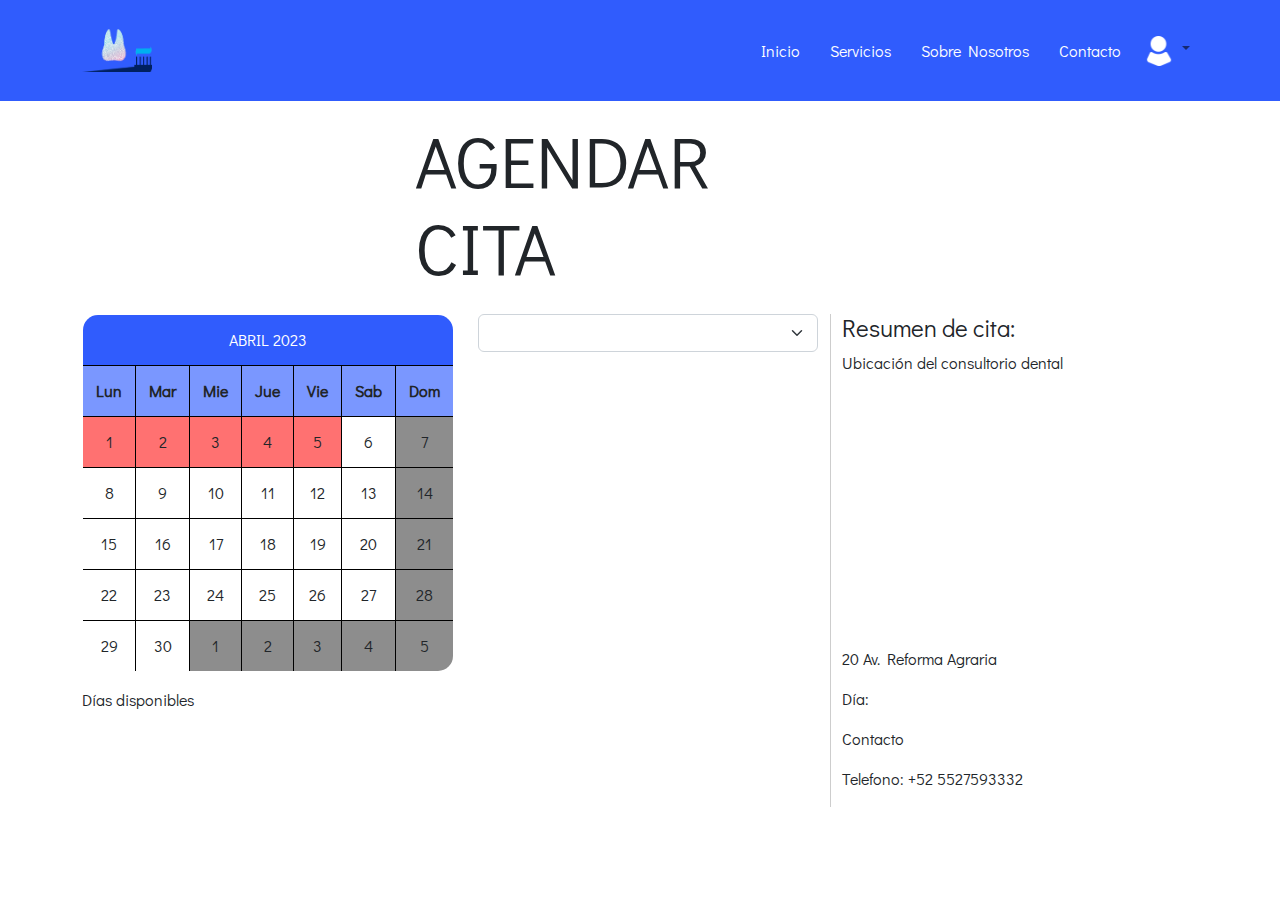
==== citas.html @ 237bcc81 "Esqueleto de citas" ====
<!DOCTYPE html>
<html lang="en">
<head>
    <meta charset="UTF-8">
    <meta http-equiv="X-UA-Compatible" content="IE=edge">
    <meta name="viewport" content="width=device-width, initial-scale=1.0">
    <link rel="stylesheet" href="css/bootstrap.min.css" integrity="sha384-rbsA2VBKQhggwzxH7pPCaAqO46MgnOM80zW1RWuH61DGLwZJEdK2Kadq2F9CUG65" crossorigin="anonymous">
    <link rel="stylesheet" href="css/estilos.css">
    <title>DentiMax</title>
</head>
<body>
    <nav class="navbar navbar-expand-lg bg-body-tertiary menu">
        <div class="container py-3">
            <a class="navbar-brand" href="index.html"><img src="img/logo.png" alt="logo" width="70px" height="43.344px"></a>
            <button class="navbar-toggler" type="button" data-bs-toggle="collapse" data-bs-target="#navbarNavDropdown" aria-controls="navbarNavDropdown" aria-expanded="false" aria-label="Toggle navigation">
                <span class="navbar-toggler-icon"></span>
            </button>
            <div class="collapse navbar-collapse justify-content-end" id="navbarNavDropdown">
                <ul class="navbar-nav align-items-center">
                    <li class="nav-item elementoMenu">
                        <a href="index.html" aria-current="page">Inicio</a>
                    </li>
                    <li class="nav-item elementoMenu">
                        <a href="servicios.html" aria-current="page">Servicios</a>
                    </li>
                    <li class="nav-item elementoMenu">
                        <a href="#" aria-current="page">Sobre Nosotros</a>
                    </li>
                    <li class="nav-item elementoMenu">
                        <a href="#" aria-current="page">Contacto</a>
                    </li>
                    <li class="nav-item dropdown">
                        <a class="nav-link dropdown-toggle" href="#" role="button" data-bs-toggle="dropdown" aria-expanded="false">
                            <img src="img/perfil.png" alt="foto perfil" width="30px" height="30px">
                        </a>
                        <ul class="dropdown-menu">
                          <li><a class="dropdown-item" href="login.html">Iniciar Sesión</a></li>
                          <li><a class="dropdown-item" href="registro.html">Registrarse</a></li>
                        </ul>
                    </li>
                </ul>
            </div>
        </div>
    </nav>
    <div>
        <div class="container">
            <div class="row justify-content-center align-items-center py-3">
                <div class="col-5">
                    <h2 class="display-2">AGENDAR CITA</h2>
                </div>
            </div>
            <div class="row justify-content-center">
                <div class="col-md-8 sombraDerecha">
                    <div class="row">
                        <div class="col" id="tablaCalendario">
                            <table id="calendario" cellspacing="5" cellpadding="13" class="redondo bordeTabla">
                                <tbody>
                                    <td colspan="7" class="bordeTabla primeraFila">ABRIL 2023</td>
                                    <tr class="bordeTabla segundaFila">
                                        <th scope="col" class="bordeTabla">Lun</th>
                                        <th scope="col" class="bordeTabla">Mar</th>
                                        <th scope="col" class="bordeTabla">Mie</th>
                                        <th scope="col" class="bordeTabla">Jue</th>
                                        <th scope="col" class="bordeTabla">Vie</th>
                                        <th scope="col" class="bordeTabla">Sab</th>
                                        <th scope="col" class="bordeTabla">Dom</th>
                                    </tr>
                                    <tr>
                                        <td class="bordeTabla casillaLlena">1</td>
                                        <td class="bordeTabla casillaLlena">2</td>
                                        <td class="bordeTabla casillaLlena">3</td>
                                        <td class="bordeTabla casillaLlena">4</td>
                                        <td class="bordeTabla casillaLlena">5</td>
                                        <td class="bordeTabla casillaDisponible">6</td>
                                        <td class="bordeTabla casillaNoDisponible">7</td>
                                    </tr>
                                    <tr>
                                        <td class="bordeTabla casillaDisponible">8</td>
                                        <td class="bordeTabla casillaDisponible">9</td>
                                        <td class="bordeTabla casillaDisponible">10</td>
                                        <td class="bordeTabla casillaDisponible">11</td>
                                        <td class="bordeTabla casillaDisponible">12</td>
                                        <td class="bordeTabla casillaDisponible">13</td>
                                        <td class="bordeTabla casillaNoDisponible">14</td>
                                    </tr>
                                    <tr>
                                        <td class="bordeTabla casillaDisponible">15</td>
                                        <td class="bordeTabla casillaDisponible">16</td>
                                        <td class="bordeTabla casillaDisponible">17</td>
                                        <td class="bordeTabla casillaDisponible">18</td>
                                        <td class="bordeTabla casillaDisponible">19</td>
                                        <td class="bordeTabla casillaDisponible">20</td>
                                        <td class="bordeTabla casillaNoDisponible">21</td>
                                    </tr>
                                    <tr>
                                        <td class="bordeTabla casillaDisponible">22</td>
                                        <td class="bordeTabla casillaDisponible">23</td>
                                        <td class="bordeTabla casillaDisponible">24</td>
                                        <td class="bordeTabla casillaDisponible">25</td>
                                        <td class="bordeTabla casillaDisponible">26</td>
                                        <td class="bordeTabla casillaDisponible">27</td>
                                        <td class="bordeTabla casillaNoDisponible">28</td>
                                    </tr>
                                    <tr>
                                        <td class="bordeTabla casillaDisponible">29</td>
                                        <td class="bordeTabla casillaDisponible">30</td>
                                        <td class="bordeTabla casillaNoDisponible">1</td>
                                        <td class="bordeTabla casillaNoDisponible">2</td>
                                        <td class="bordeTabla casillaNoDisponible">3</td>
                                        <td class="bordeTabla casillaNoDisponible">4</td>
                                        <td class="bordeTabla casillaNoDisponible">5</td>
                                    </tr>
                                </tbody>
                            </table>
                            <p><div class="icono"></div> Días disponibles</p>
                        </div>
                        <div class="col">
                            <div class="mb-3">
                                <select class="form-select" name="hora" id="hora">
                                </select>
                            </div>
                        </div>
                    </div>
                </div>
                <div class="col-md-4">
                    <h4>Resumen de cita:</h4>
                    <p>Ubicación del consultorio dental</p>
                    <iframe src="https://www.google.com/maps/embed?pb=!1m14!1m8!1m3!1d524.281381437386!2d-99.24209481131658!3d19.665313088878694!3m2!1i1024!2i768!4f13.1!3m3!1m2!1s0x85d21f9801f367bb%3A0x5497d1b7b0bd6096!2sAgua%20Vida!5e0!3m2!1ses!2smx!4v1680895394410!5m2!1ses!2smx" width="250" height="250" style="border:0;" allowfullscreen="" loading="lazy" referrerpolicy="no-referrer-when-downgrade"></iframe>
                    <p>20 Av. Reforma Agraria</p>
                    <p>Día: <small id="day"></small></p>
                    <p>Contacto</p>
                    <p>Telefono: +52 5527593332</p>
                </div>
            </div>
        </div>
    </div>
    <script src="https://code.jquery.com/jquery-3.6.4.js" integrity="sha256-a9jBBRygX1Bh5lt8GZjXDzyOB+bWve9EiO7tROUtj/E=" crossorigin="anonymous"></script>
    <script src="js/bootstrap.bundle.min.js" integrity="sha384-kenU1KFdBIe4zVF0s0G1M5b4hcpxyD9F7jL+jjXkk+Q2h455rYXK/7HAuoJl+0I4" crossorigin="anonymous"></script>
    <script src="js/citas.js"></script>
</body>
</html>
---- css/estilos.css ----
@import url('https://fonts.googleapis.com/css2?family=Didact+Gothic&family=Montserrat&display=swap');

*{
    font-family: 'Didact Gothic', sans-serif;
}
.menu{
    background-color: hsl( 227deg 98% 59% );
    color: white;
}
.completo{
    height: 100vh;
}
.links{
    float: right;
}
.elementoMenu{
    display: inline-block;
    padding-left: 15px;
    padding-right: 15px;
}
.elementoSubMenu{
    display: inline-block;
    padding-right: 30px;
}
.elementoMenu a{
    text-decoration: none;
    color: white;
}
.elementoSubMenu a{
    text-decoration: none;
}
.elementoSubMenu a:hover{
    color: rgb(52, 52, 52);
}
.pantallas{
    margin: 0;
}
#fondoDiente{
    background-image: url(../img/diente.png);
}
.fondo{
    background-image: url(../img/fondo_login.png);
    background-size: cover;
    background-repeat: no-repeat;
    min-height: 100vh;
}
.cuadro{
    background-image: url(../img/textura_cubo.jpg);
    background-size: cover;
    border-radius: 20px;
}
.servicio{
    box-shadow: 0px 0.3px rgb(41, 41, 41);
}
.precio{
    font-size: 25px;
    color: green;
}
.sombra{
    box-shadow: 0px 0.3px rgb(88, 88, 88);
}
.sombraDerecha{
    box-shadow: 0.3px 0px 0px 0px rgb(88, 88, 88);
}
.textoNegro{
    color: black;
}
.textoBlanco{
    color: white;
}
.textoCentro{
    text-align: center;
}
.enlaces{
    text-decoration: none;
}
.error{
    color: red;
}
.titulo{
    font-size: 30px;
    font-weight: bold;
}
.descripcion{
    font-size: 20px;
}
.redondo{
    border-radius: 1em;
    overflow: hidden;
}
.bordeTabla{
    border: black 1px solid;
    text-align: center;
}
.primeraFila{
    background-color: hsl(227deg 98% 59%);
    color: white;
    text-align: center;
}
.segundaFila{
    background-color: hsl(227, 100%, 74%);
}
.casillaNoDisponible{
    background-color: rgb(141, 141, 141);
}
.casillaLlena{
    background-color: rgb(255, 113, 113);
}
.casillaDisponible{
    background-color: white;
}
.casillaDisponible:hover{
    background-color: rgb(207, 207, 207);
    text-decoration: underline;
    cursor: pointer;
}
.casillaSeleccionada{
    background-color: rgb(247, 248, 156);
}
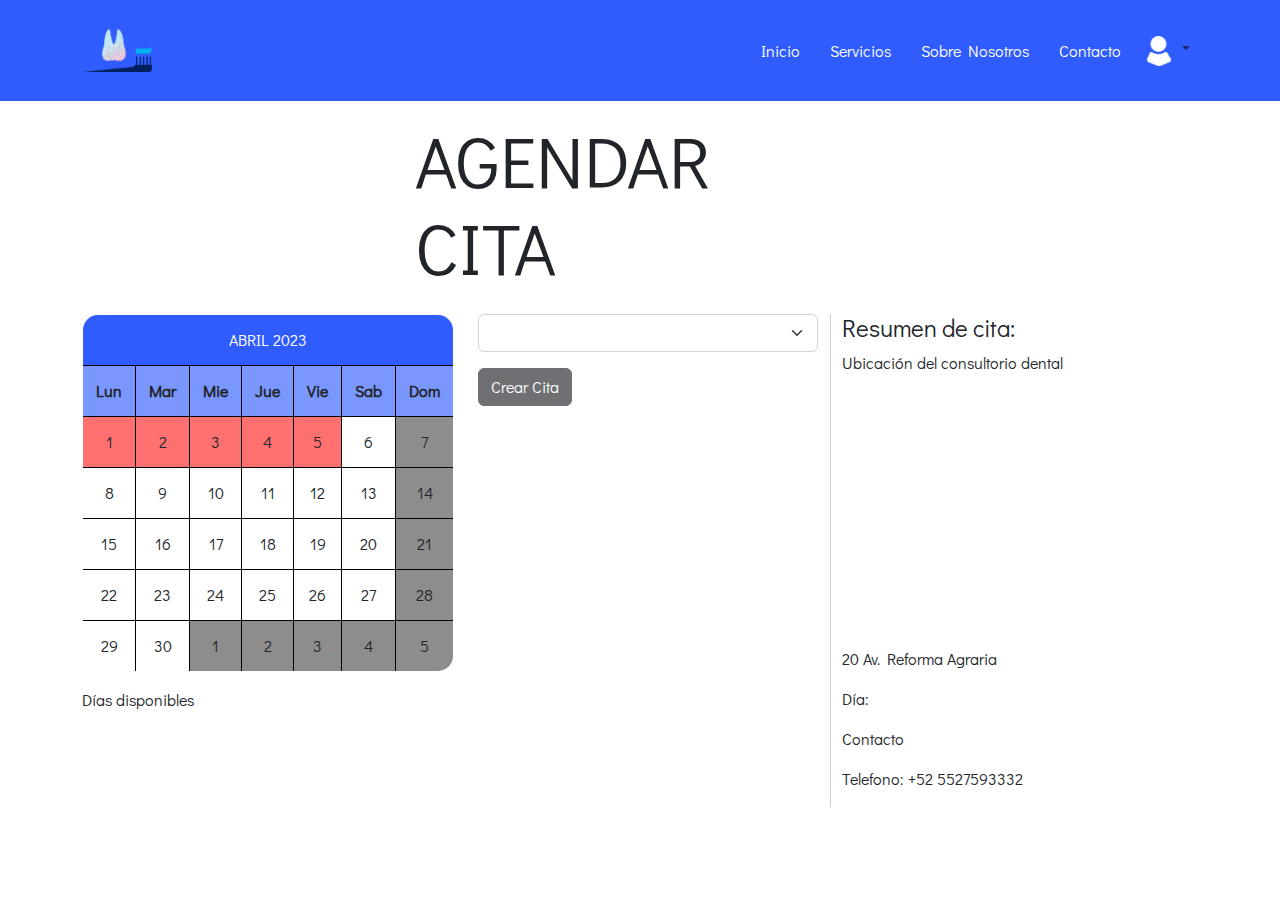
==== commit 1282d732: "Actualizado" ====
--- a/citas.html
+++ b/citas.html
@@ -119,6 +119,9 @@
                                 <select class="form-select" name="hora" id="hora">
                                 </select>
                             </div>
+                            <div class="mb-3">
+                                <button class="btn btn-dark" id="crearCita" disabled>Crear Cita</button>
+                            </div>
                         </div>
                     </div>
                 </div>
